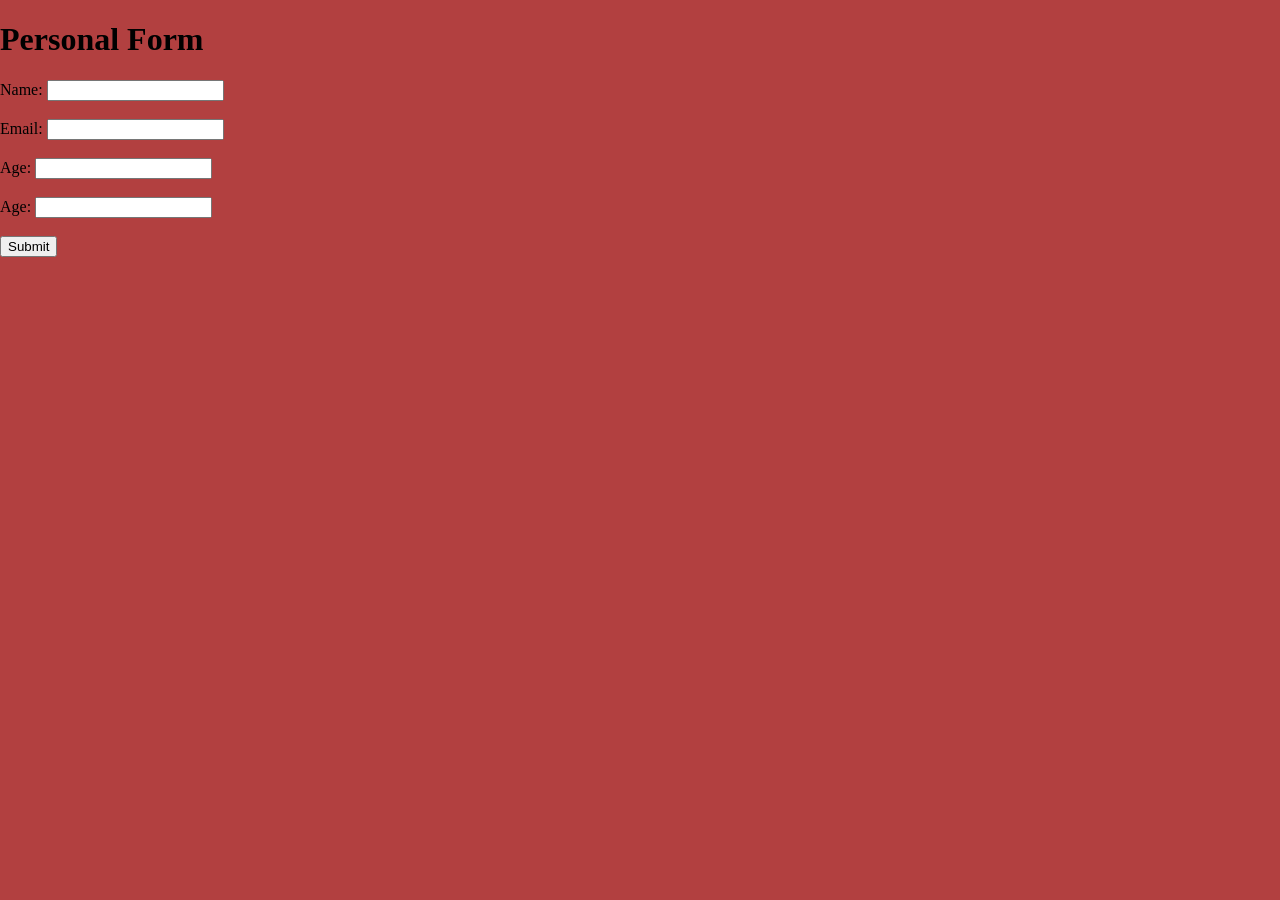
==== form.html @ 3f3f5f2e "changes in b1" ====
<!DOCTYPE html>
<html lang="en">
<head>
    <meta charset="UTF-8">
    <meta name="viewport" content="width=device-width, initial-scale=1.0">
    <title>Personal Form</title>
    <link rel="stylesheet" href="form.css">
</head>
<body>
    <h1>Personal Form</h1>
    <form>
        <label for="name">Name:</label>
        <input type="text" id="name" name="name" required><br><br>

        <label for="email">Email:</label>
        <input type="email" id="email" name="email" required><br><br>

        <label for="age">Age:</label>
        <input type="number" id="age" name="age" min="0"><br><br>
        
       <label for="age">Age:</label>
        <input type="number" id="age" name="age" min="0"><br><br>

        
        <button type="submit">Submit</button>
    </form>
</body>
</html>
---- form.css ----
body{
    background-color: #b24040;
    margin: 0;  
}
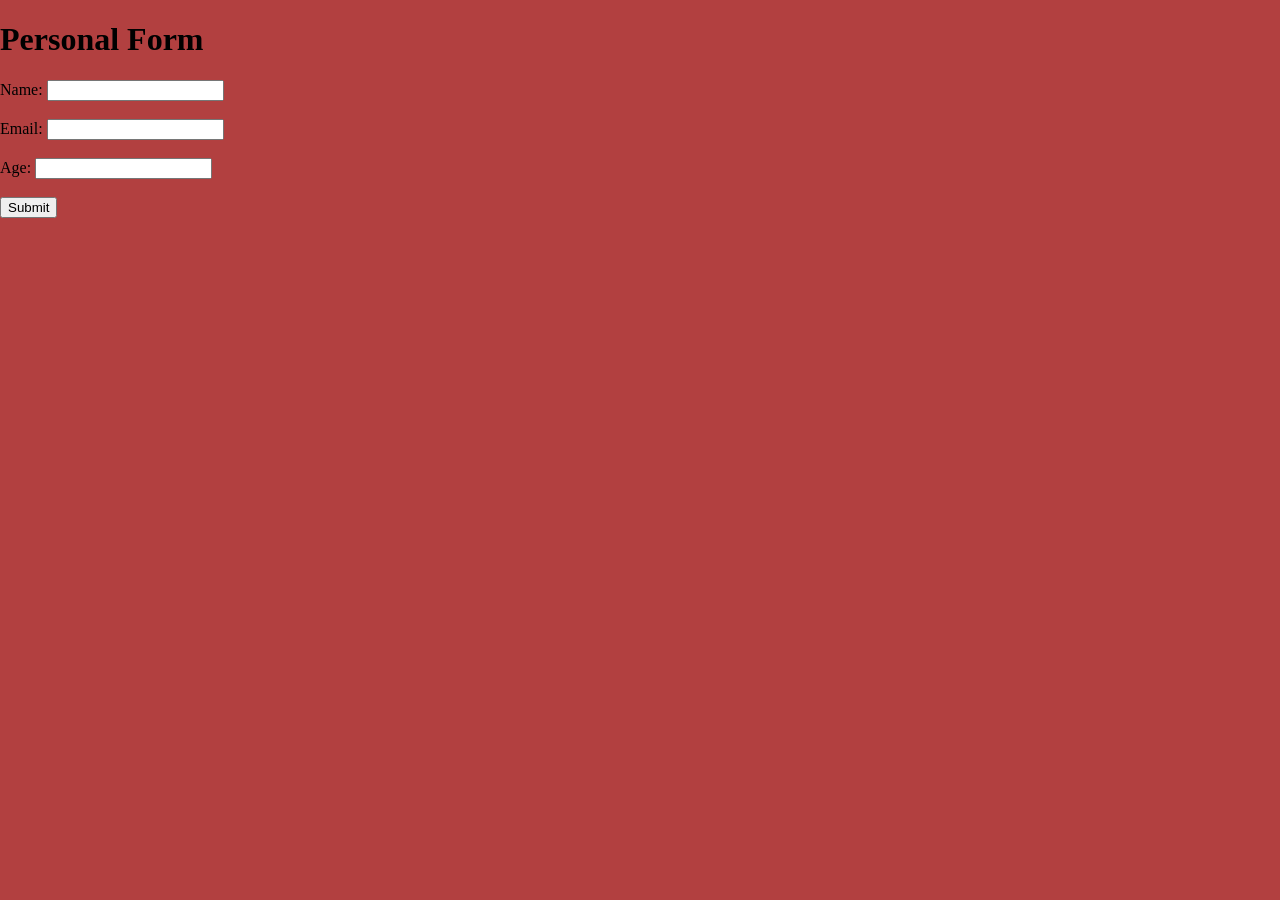
==== commit 3771eaec: "make changes in branch b2" ====
--- a/form.html
+++ b/form.html
@@ -15,13 +15,9 @@
         <label for="email">Email:</label>
         <input type="email" id="email" name="email" required><br><br>
 
-        <label for="age">Age:</label>
-        <input type="number" id="age" name="age" min="0"><br><br>
-        
-       <label for="age">Age:</label>
+        <label for="age now">Age:</label>
         <input type="number" id="age" name="age" min="0"><br><br>
 
-        
         <button type="submit">Submit</button>
     </form>
 </body>
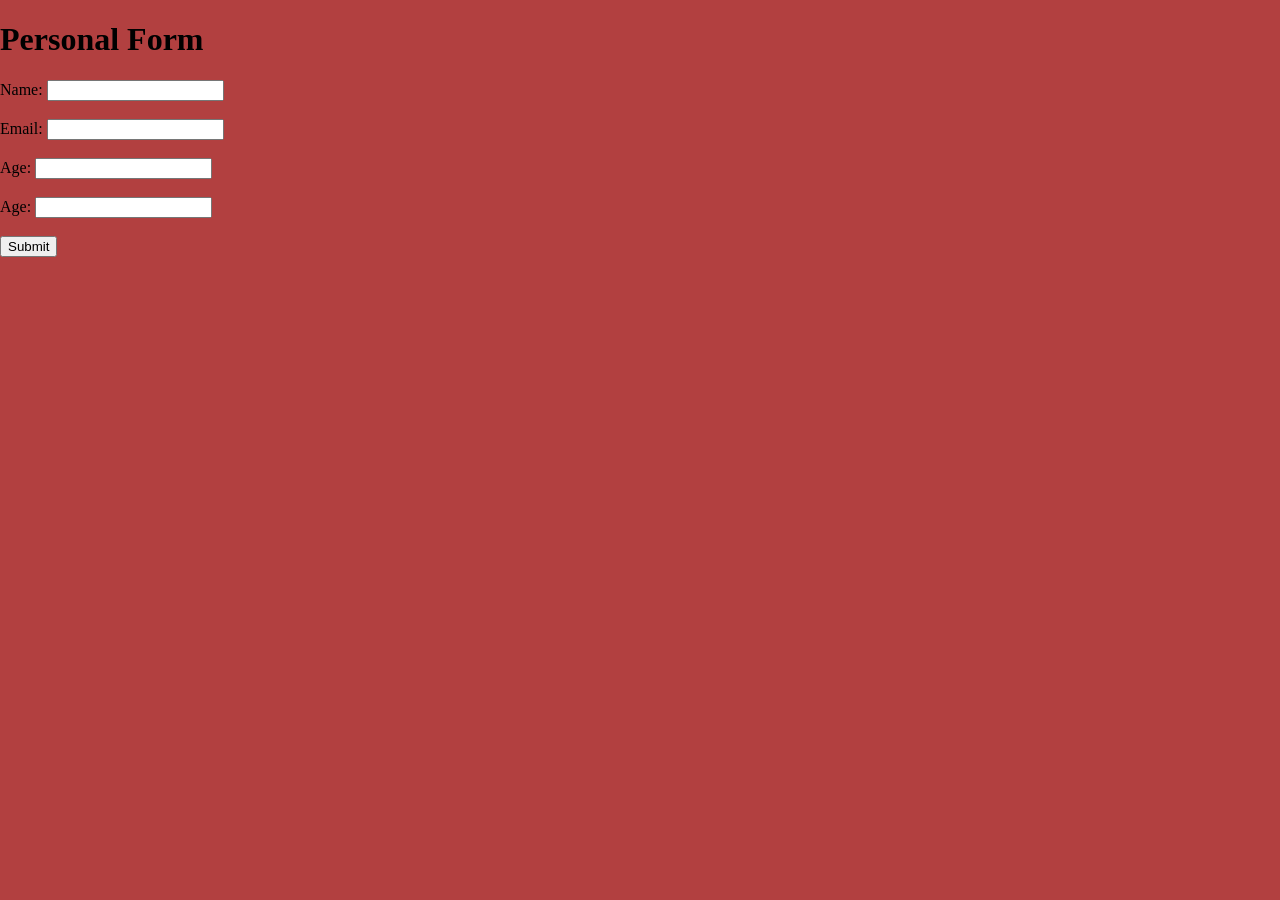
==== commit 42c842e8: "Merge branch 'b2'" ====
--- a/form.html
+++ b/form.html
@@ -17,7 +17,11 @@
 
         <label for="age now">Age:</label>
         <input type="number" id="age" name="age" min="0"><br><br>
+        
+       <label for="age is two">Age:</label>
+        <input type="number" id="age" name="age" min="0"><br><br>
 
+        
         <button type="submit">Submit</button>
     </form>
 </body>
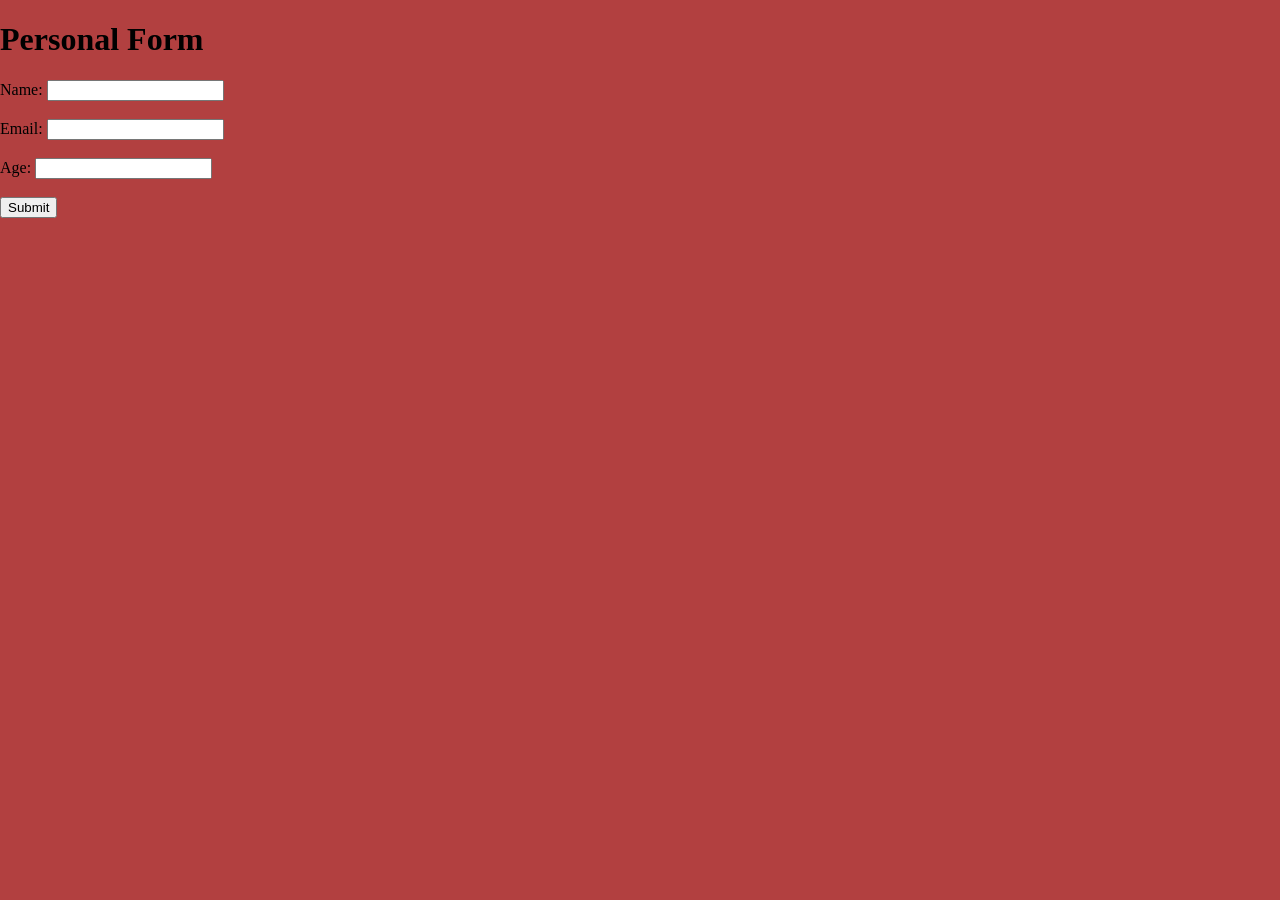
==== commit 38a6ebb5: "make change in b2" ====
--- a/form.html
+++ b/form.html
@@ -15,13 +15,9 @@
         <label for="email">Email:</label>
         <input type="email" id="email" name="email" required><br><br>
 
-        <label for="age now">Age:</label>
-        <input type="number" id="age" name="age" min="0"><br><br>
-        
-       <label for="age is two">Age:</label>
+        <label for="age now retwe">Age:</label>
         <input type="number" id="age" name="age" min="0"><br><br>
 
-        
         <button type="submit">Submit</button>
     </form>
 </body>
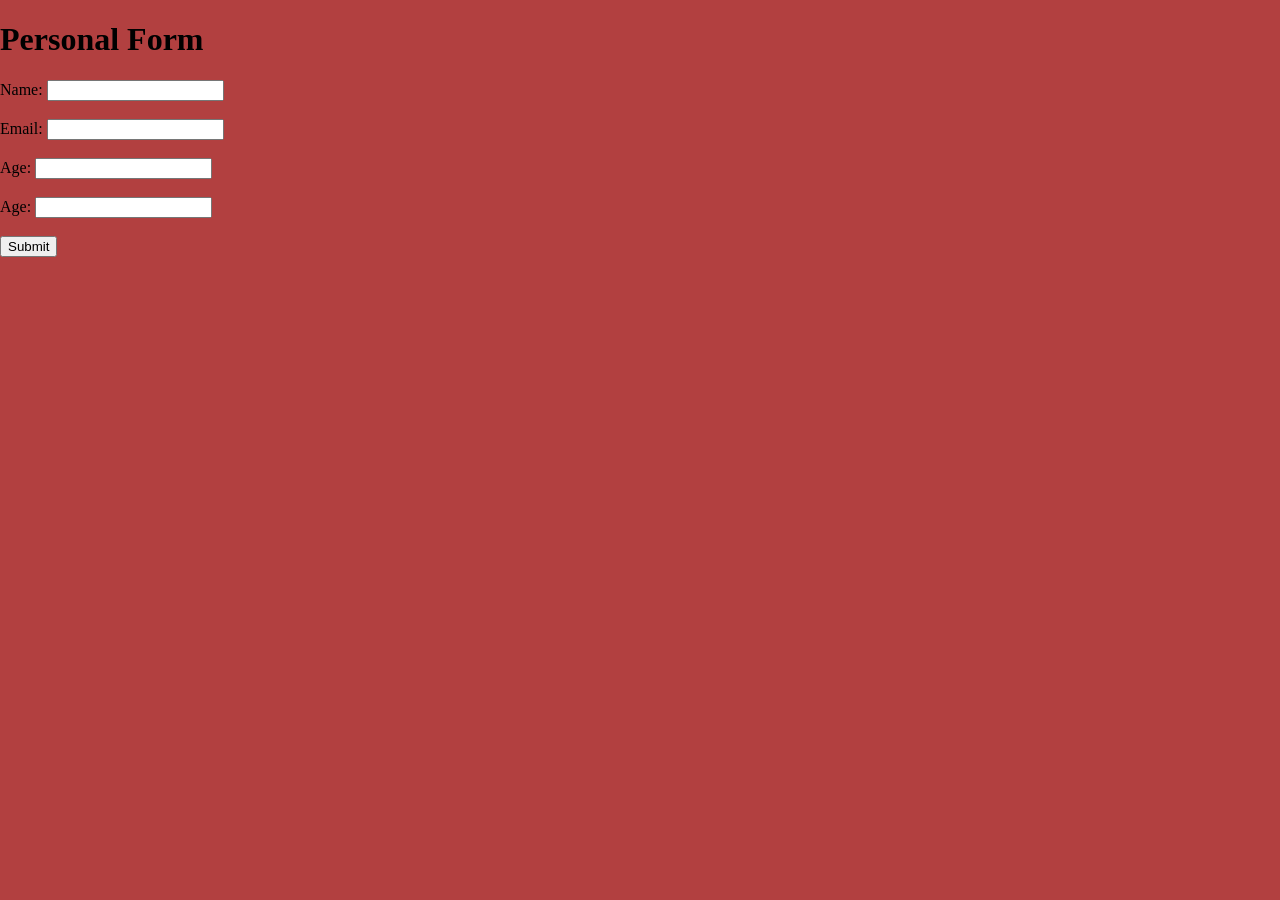
==== commit 3f904b33: "Merge branch 'b2'" ====
--- a/form.html
+++ b/form.html
@@ -17,7 +17,11 @@
 
         <label for="age now retwe">Age:</label>
         <input type="number" id="age" name="age" min="0"><br><br>
+        
+       <label for="age is two">Age:</label>
+        <input type="number" id="age" name="age" min="0"><br><br>
 
+        
         <button type="submit">Submit</button>
     </form>
 </body>
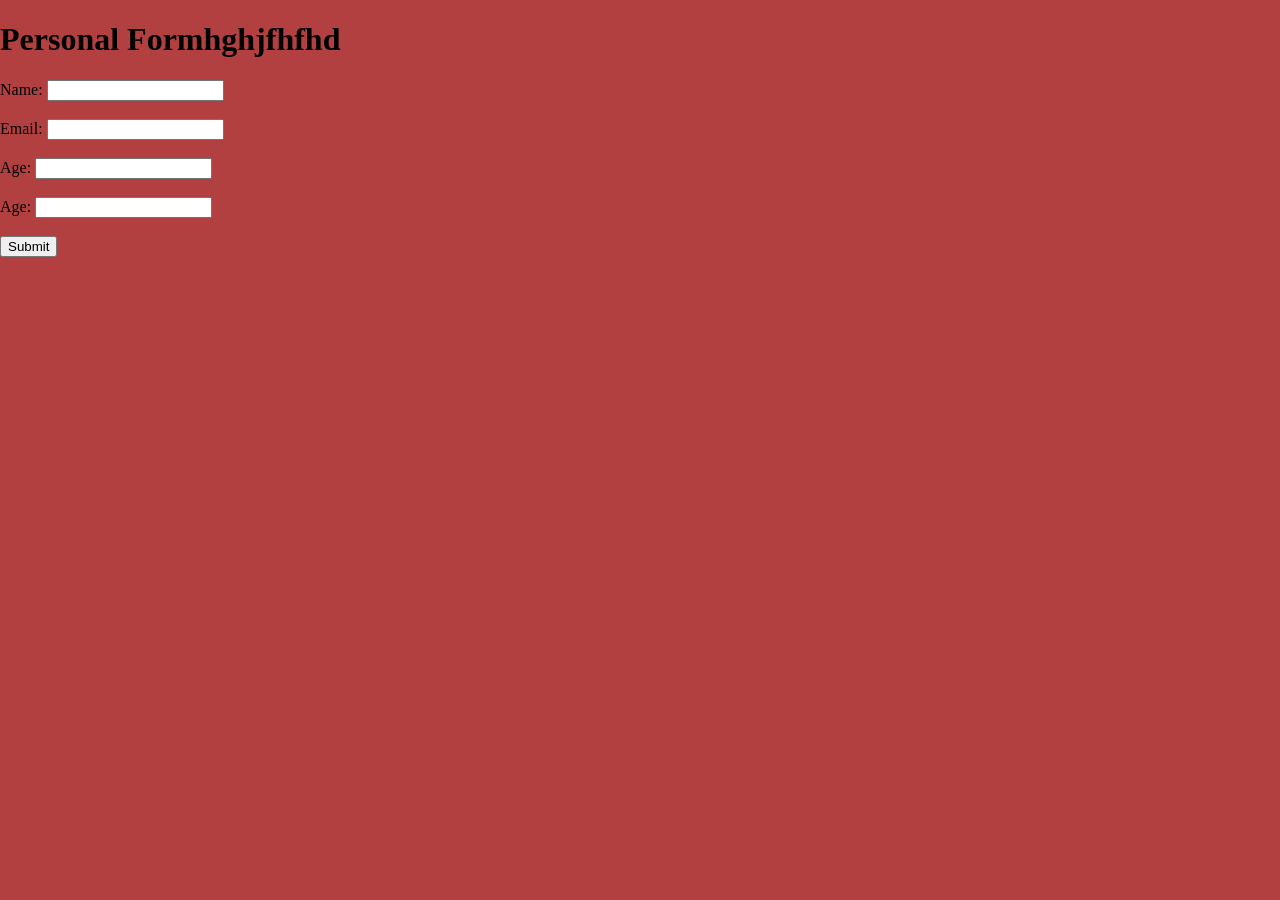
==== commit 6ddefb51: "updated" ====
--- a/form.html
+++ b/form.html
@@ -7,9 +7,9 @@
     <link rel="stylesheet" href="form.css">
 </head>
 <body>
-    <h1>Personal Form</h1>
+    <h1>Personal Formhghjfhfhd</h1>
     <form>
-        <label for="name">Name:</label>
+        <label for="namejghgjhghjgj">Name:</label>
         <input type="text" id="name" name="name" required><br><br>
 
         <label for="email">Email:</label>
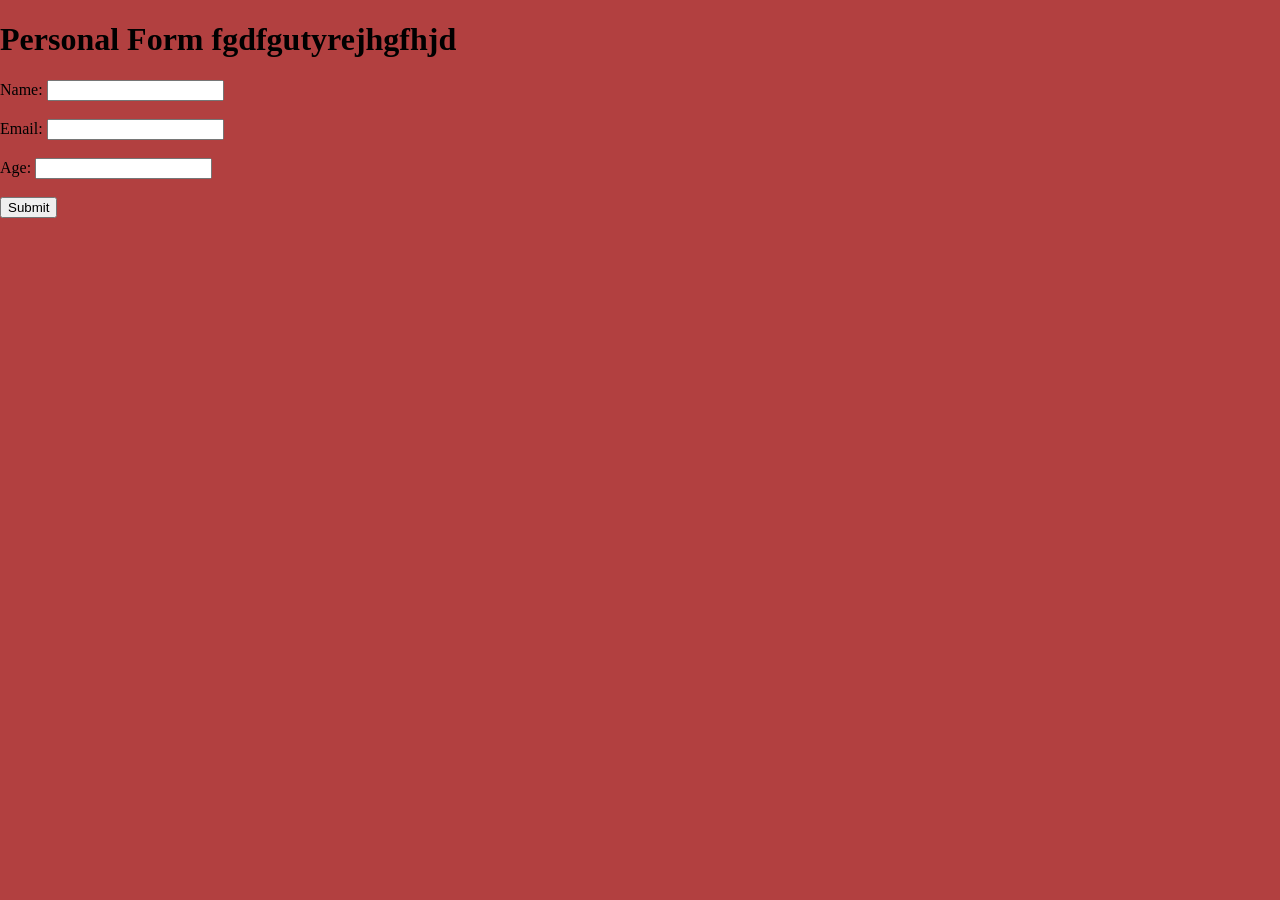
==== commit 6c4870f3: "updated" ====
--- a/form.html
+++ b/form.html
@@ -7,9 +7,9 @@
     <link rel="stylesheet" href="form.css">
 </head>
 <body>
-    <h1>Personal Formhghjfhfhd</h1>
+    <h1>Personal Form fgdfgutyrejhgfhjd</h1>
     <form>
-        <label for="namejghgjhghjgj">Name:</label>
+        <label for="name">Name:</label>
         <input type="text" id="name" name="name" required><br><br>
 
         <label for="email">Email:</label>
@@ -17,11 +17,7 @@
 
         <label for="age now retwe">Age:</label>
         <input type="number" id="age" name="age" min="0"><br><br>
-        
-       <label for="age is two">Age:</label>
-        <input type="number" id="age" name="age" min="0"><br><br>
 
-        
         <button type="submit">Submit</button>
     </form>
 </body>
